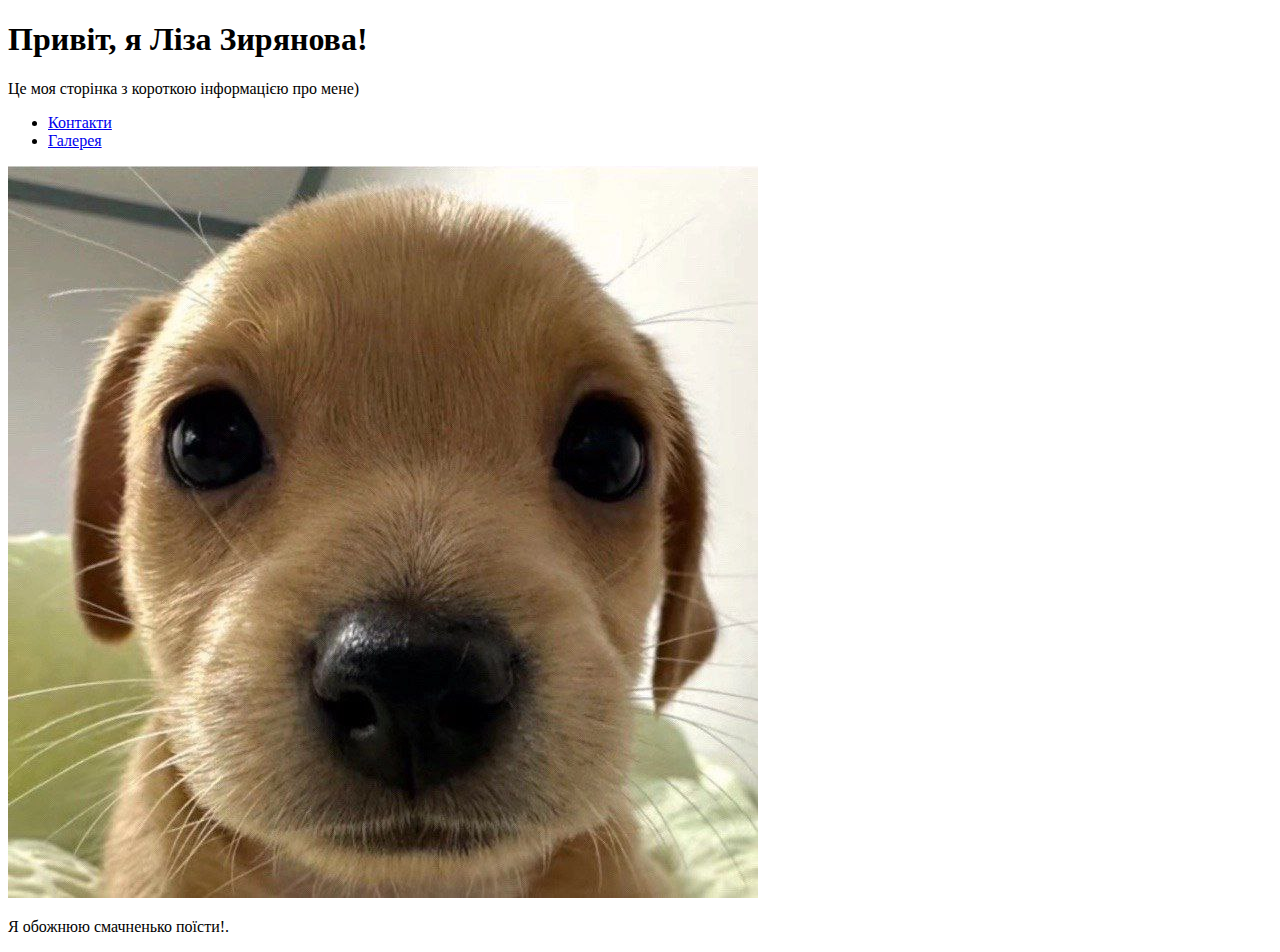
==== index.html @ 9d88e8bc "Додано сайт про себе" ====
<!DOCTYPE html>
<html lang="uk">
<head>
    <meta charset="UTF-8">
    <meta name="viewport" content="width=device-width, initial-scale=1.0">
    <title>Про мене</title>
</head>
<body>
    <h1>Привіт, я Ліза Зирянова!</h1>
    <p>Це моя сторінка з короткою інформацією про мене)</p>
    <nav>
        <ul>
            <li><a href="pages/contact.html">Контакти</a></li>
            <li><a href="pages/gallery.html">Галерея</a></li>
        </ul>
    </nav>
    <img src="photo/image1.jpg" alt="Моє фото">
    <p>Я обожнюю смачненько поїсти!.</p>
</body>
</html>
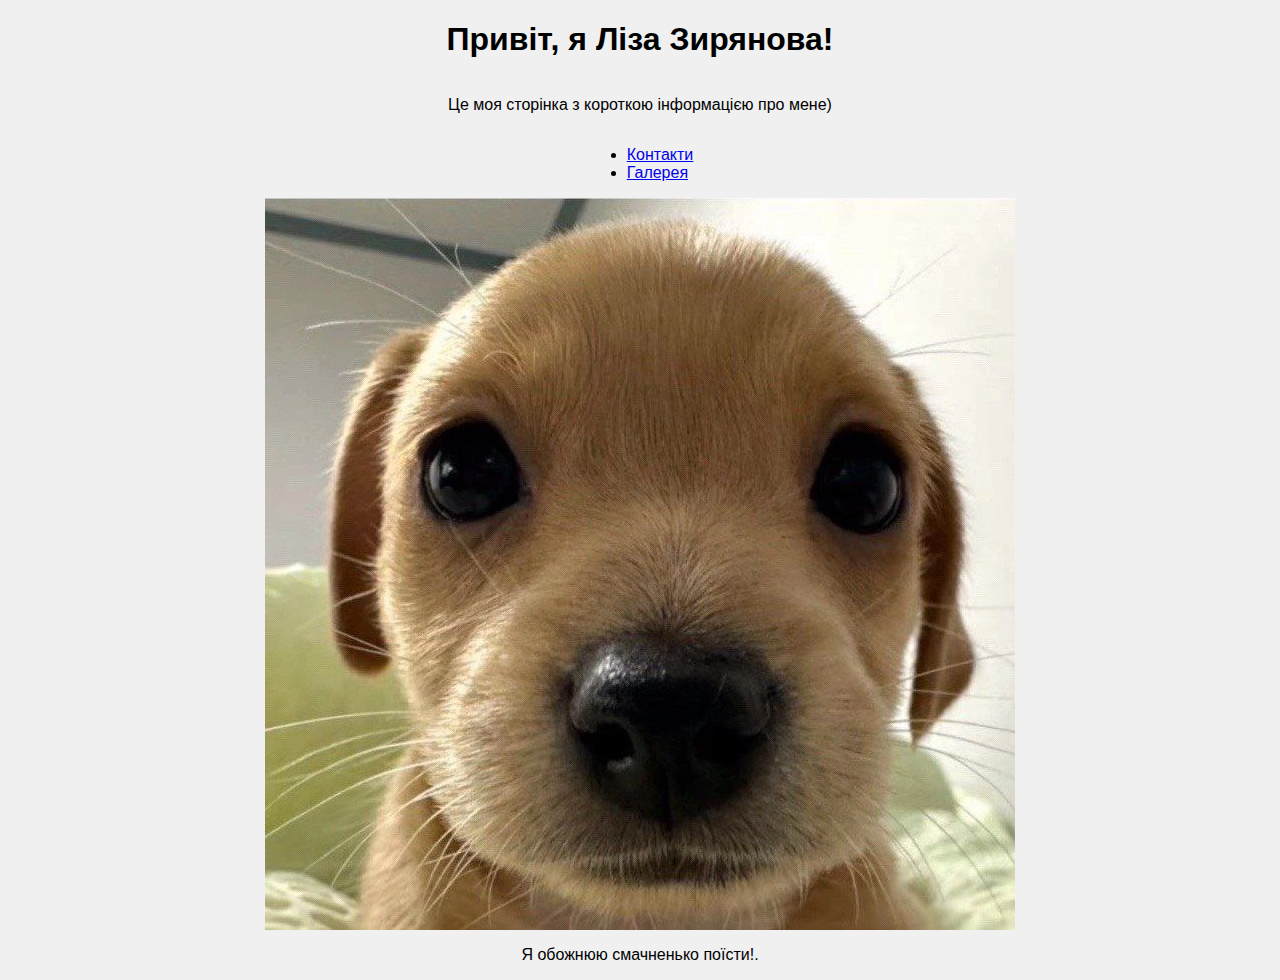
==== commit e1b15ab0: "Додано стилі до сторінки про себе" ====
--- a/index.html
+++ b/index.html
@@ -4,6 +4,7 @@
     <meta charset="UTF-8">
     <meta name="viewport" content="width=device-width, initial-scale=1.0">
     <title>Про мене</title>
+	<link rel="stylesheet" href="style.css">
 </head>
 <body>
     <h1>Привіт, я Ліза Зирянова!</h1>
--- a/style.css
+++ b/style.css
@@ -0,0 +1,61 @@
+body {
+    font-family: Arial, sans-serif;
+    background-color: #f0f0f0;
+    margin: 0;
+    padding: 0;
+    display: flex;
+    flex-direction: column;
+    align-items: center;
+}
+
+header {
+    background-color: #333;
+    color: white;
+    padding: 20px;
+    width: 100%;
+    text-align: center;
+}
+
+#main-title {
+    margin: 0;
+}
+
+main {
+    background-color: white;
+    padding: 20px;
+    border-radius: 10px;
+    box-shadow: 0 0 10px rgba(0, 0, 0, 0.1);
+    margin: 20px;
+    max-width: 600px;
+}
+
+.description {
+    font-size: 18px;
+    color: #333;
+}
+
+.navigation {
+    list-style: none;
+    padding: 0;
+    display: flex;
+    justify-content: center;
+}
+
+.navigation li {
+    margin: 0 10px;
+}
+
+.navigation a {
+    text-decoration: none;
+    color: #007BFF;
+}
+
+.navigation a:hover {
+    text-decoration: underline;
+}
+
+#main-photo {
+    max-width: 100%;
+    border-radius: 10px;
+    margin-top: 20px;
+}
